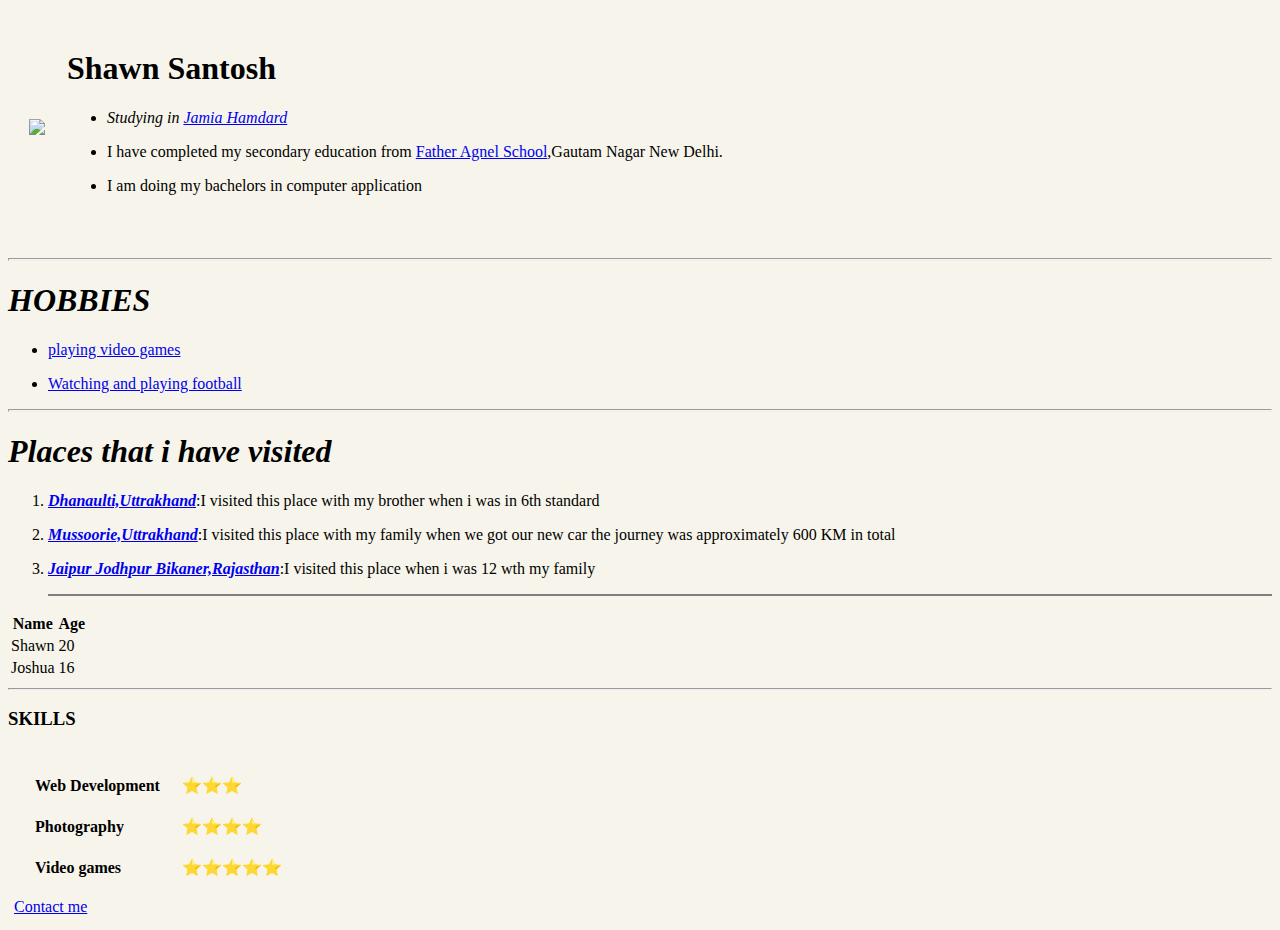
==== index.html @ 98ce227a "cv2 website" ====
<!DOCTYPE html>
<html lang="en">

<head>
    <title>Document</title>
</head>

<body style="background-color: #F7F5EB;">
    <table cellspacing="20">
        <tr>
            <td><img src="C:\Users\shawn\Desktop\318226792_1282368825830359_1743784017770345032_n.jpg"></td>
            <td>
                <h1><strong>Shawn Santosh</strong></h1>
                <ul>
                    <li>
                        <p><em>Studying in <a href="http://jamiahamdard.edu/">Jamia Hamdard</a></em></p>
                    </li>
                    <li>
                        <p>I have completed my secondary education from <a href="https://agnel.org/">Father Agnel
                                School</a>,Gautam Nagar New Delhi.</p>
                    </li>
                    <li>
                        <p>I am doing my bachelors in computer application</p>
                    </li>
                </ul>
                <br>
            </td>
        </tr>
    </table>
    <hr size="3" no shade>
    <h1><em><strong>HOBBIES</strong></em></h1>
    <ul>
        <li>
            <p><a href="https://playvalorant.com/en-us/">playing video games</a></p>
        </li>
        <li>
            <p> <a href="https://www.fifa.com/fifaplus/en/tournaments/mens/worldcup/qatar2022">
                Watching and playing football </a> </p>
        </li>
    </ul>
    <hr size="3" no shade>
    <h1 size="3"><em><strong>Places that i have visited</strong></em></h1>
    <ol>
        <li>
            <p><strong><em><a
                            href="https://www.euttaranchal.com/tourism/dhanaulti.php">Dhanaulti,Uttrakhand</a></strong></em>:I
                visited this place with my brother when i was in 6th
                standard</em></strong></p>
        </li>
        <li>
            <p><em><strong><a
                            href="http://t2.gstatic.com/licensed-image?q=tbn:ANd9GcROHbBtYSHfirCZpCEoRojUoGyEBdkPTfvL1pXSmAZJQnv2BkJ0mRdB7FBbzZab0px6">Mussoorie,Uttrakhand</a></strong></em>:I
                visited this place with my family when we got our new
                car the journey was approximately 600 KM in total</p>
        </li>
        <li>
            <p><em><strong><a
                            href="https://dynamic-media-cdn.tripadvisor.com/media/photo-o/15/33/fc/f9/rajasthan.jpg?w=700&h=500&s=1">Jaipur
                            Jodhpur Bikaner,Rajasthan</a></strong></em></strong></em>:I visited this place when i was 12
                wth my family</p>

        </li>
        <hr size="2" noshade>
    </ol>
    <table>
        <thead>
            <tr>
                <th>Name</th>
                <th>Age</th>
            </tr>
        </thead>
        <tbody>
            <tr>
                <td>Shawn</td>
                <td>20</td>
            </tr>
            <tr>
                <td>Joshua</td>
                <td>16</td>
            </tr>
        </tbody>
    </table>
    <hr>
    <h3>SKILLS</h3>
    <table>
        <tr>
            <td>
                <table>
                    <tr>
                        <td>
                            <table cellspacing="20">
                                <tr>
                                    <td><strong>Web Development</strong></td>
                                    <td>⭐⭐⭐</td>
                                </tr>
                                <tr>
                                    <td><strong>Photography</strong></td>
                                    <td>⭐⭐⭐⭐</td>
                                </tr>
                                <tr>
                                    <td><strong>Video games</strong></td>
                                    <td>⭐⭐⭐⭐⭐</td>
                                </tr>
                            </table>
                            <a href="C:\Users\shawn\Desktop\Web dev\HTML personel website\contactme.html">Contact me</a>
</body>

</html>
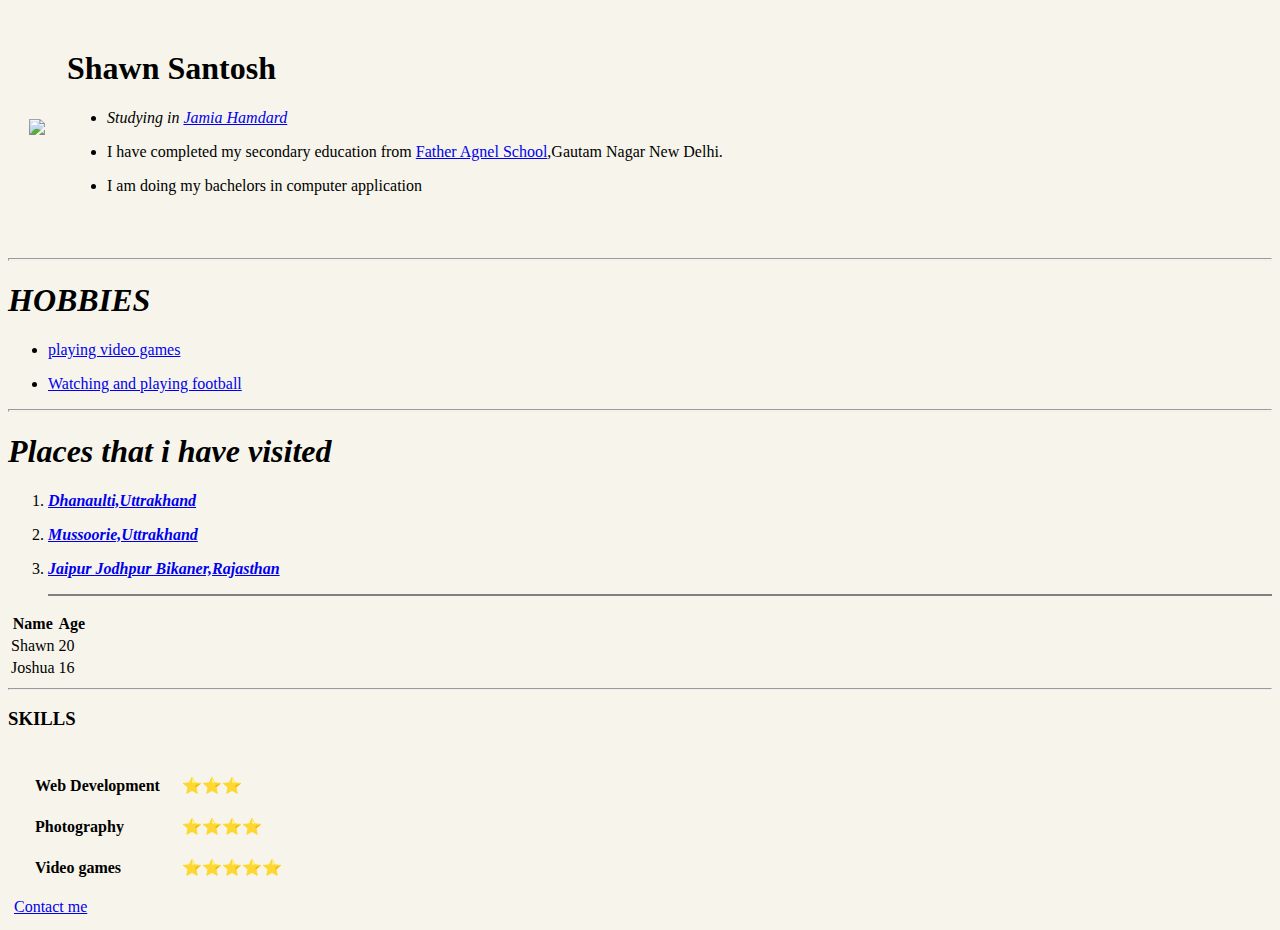
==== commit 88263d7b: "Update index.html" ====
--- a/index.html
+++ b/index.html
@@ -43,21 +43,16 @@
     <ol>
         <li>
             <p><strong><em><a
-                            href="https://www.euttaranchal.com/tourism/dhanaulti.php">Dhanaulti,Uttrakhand</a></strong></em>:I
-                visited this place with my brother when i was in 6th
-                standard</em></strong></p>
+                            href="https://www.euttaranchal.com/tourism/dhanaulti.php">Dhanaulti,Uttrakhand</a></strong></em></em></strong></p>
         </li>
         <li>
             <p><em><strong><a
-                            href="http://t2.gstatic.com/licensed-image?q=tbn:ANd9GcROHbBtYSHfirCZpCEoRojUoGyEBdkPTfvL1pXSmAZJQnv2BkJ0mRdB7FBbzZab0px6">Mussoorie,Uttrakhand</a></strong></em>:I
-                visited this place with my family when we got our new
-                car the journey was approximately 600 KM in total</p>
+                            href="http://t2.gstatic.com/licensed-image?q=tbn:ANd9GcROHbBtYSHfirCZpCEoRojUoGyEBdkPTfvL1pXSmAZJQnv2BkJ0mRdB7FBbzZab0px6">Mussoorie,Uttrakhand</a></strong></em></p>
         </li>
         <li>
             <p><em><strong><a
                             href="https://dynamic-media-cdn.tripadvisor.com/media/photo-o/15/33/fc/f9/rajasthan.jpg?w=700&h=500&s=1">Jaipur
-                            Jodhpur Bikaner,Rajasthan</a></strong></em></strong></em>:I visited this place when i was 12
-                wth my family</p>
+                            Jodhpur Bikaner,Rajasthan</a></strong></em></strong></em></p>
 
         </li>
         <hr size="2" noshade>
@@ -105,4 +100,4 @@
                             <a href="C:\Users\shawn\Desktop\Web dev\HTML personel website\contactme.html">Contact me</a>
 </body>
 
-</html>+</html>
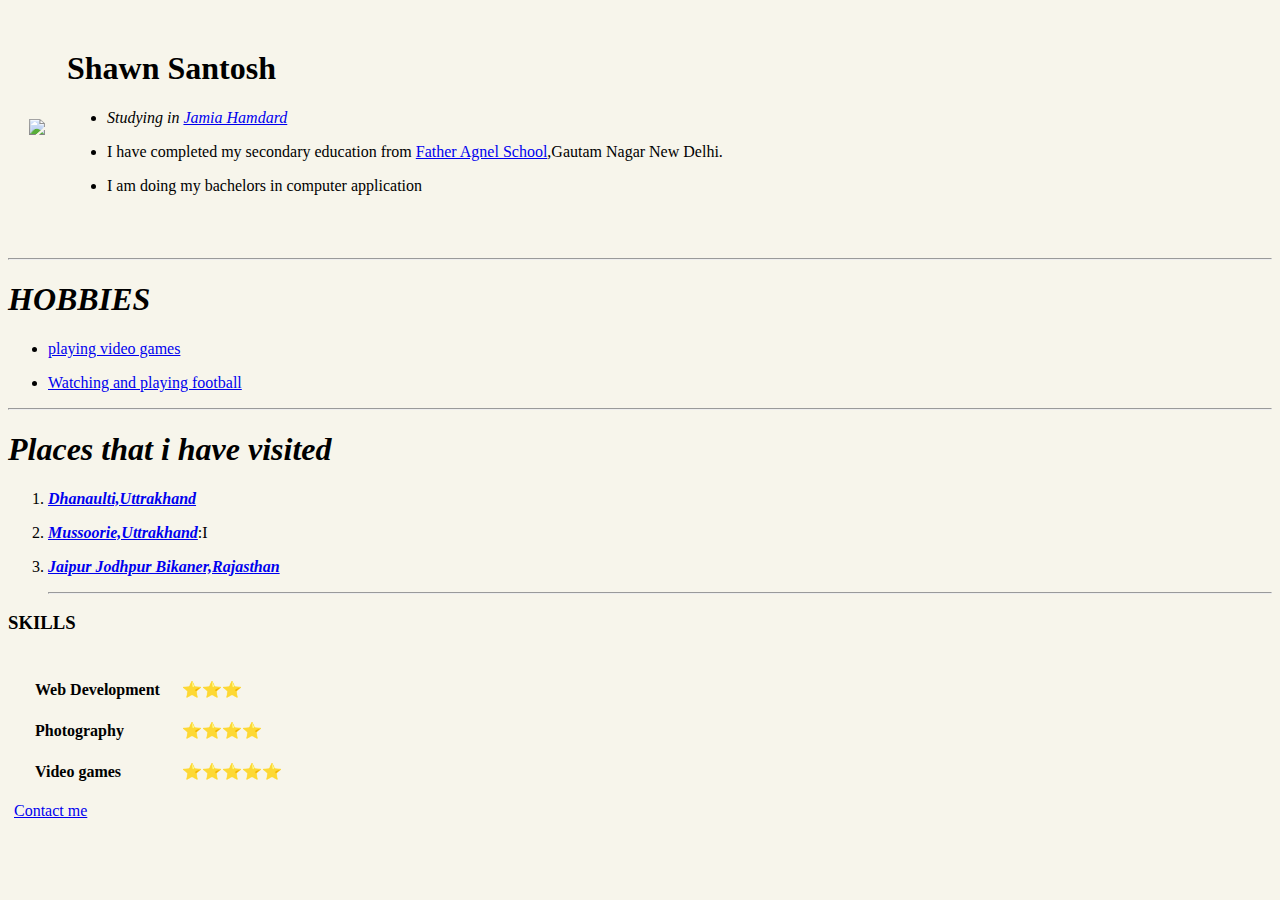
==== commit fa5046fd: "Update index.html" ====
--- a/index.html
+++ b/index.html
@@ -3,12 +3,15 @@
 
 <head>
     <title>Document</title>
+    <link rel="stylesheet" href="css/styles.css">
 </head>
 
 <body style="background-color: #F7F5EB;">
     <table cellspacing="20">
         <tr>
-            <td><img src="C:\Users\shawn\Desktop\318226792_1282368825830359_1743784017770345032_n.jpg"></td>
+            <td><img
+                    src="https://hosting.photobucket.com/images/i/shawnsantosh07/318226792_1282368825830359_1743784017770345032_n.jpg?width=590&height=590&fit=bounds">
+            </td>
             <td>
                 <h1><strong>Shawn Santosh</strong></h1>
                 <ul>
@@ -27,7 +30,7 @@
             </td>
         </tr>
     </table>
-    <hr size="3" no shade>
+    <hr>
     <h1><em><strong>HOBBIES</strong></em></h1>
     <ul>
         <li>
@@ -35,19 +38,20 @@
         </li>
         <li>
             <p> <a href="https://www.fifa.com/fifaplus/en/tournaments/mens/worldcup/qatar2022">
-                Watching and playing football </a> </p>
+                    Watching and playing football </a> </p>
         </li>
     </ul>
-    <hr size="3" no shade>
+    <hr>
     <h1 size="3"><em><strong>Places that i have visited</strong></em></h1>
     <ol>
         <li>
-            <p><strong><em><a
-                            href="https://www.euttaranchal.com/tourism/dhanaulti.php">Dhanaulti,Uttrakhand</a></strong></em></em></strong></p>
+            <p><strong><em><a href="https://www.euttaranchal.com/tourism/dhanaulti.php">Dhanaulti,Uttrakhand</a>
+                    </em></strong></p>
         </li>
         <li>
             <p><em><strong><a
-                            href="http://t2.gstatic.com/licensed-image?q=tbn:ANd9GcROHbBtYSHfirCZpCEoRojUoGyEBdkPTfvL1pXSmAZJQnv2BkJ0mRdB7FBbzZab0px6">Mussoorie,Uttrakhand</a></strong></em></p>
+                            href="http://t2.gstatic.com/licensed-image?q=tbn:ANd9GcROHbBtYSHfirCZpCEoRojUoGyEBdkPTfvL1pXSmAZJQnv2BkJ0mRdB7FBbzZab0px6">Mussoorie,Uttrakhand</a></strong></em>:I
+            </p>
         </li>
         <li>
             <p><em><strong><a
@@ -55,27 +59,8 @@
                             Jodhpur Bikaner,Rajasthan</a></strong></em></strong></em></p>
 
         </li>
-        <hr size="2" noshade>
+        <hr>
     </ol>
-    <table>
-        <thead>
-            <tr>
-                <th>Name</th>
-                <th>Age</th>
-            </tr>
-        </thead>
-        <tbody>
-            <tr>
-                <td>Shawn</td>
-                <td>20</td>
-            </tr>
-            <tr>
-                <td>Joshua</td>
-                <td>16</td>
-            </tr>
-        </tbody>
-    </table>
-    <hr>
     <h3>SKILLS</h3>
     <table>
         <tr>
